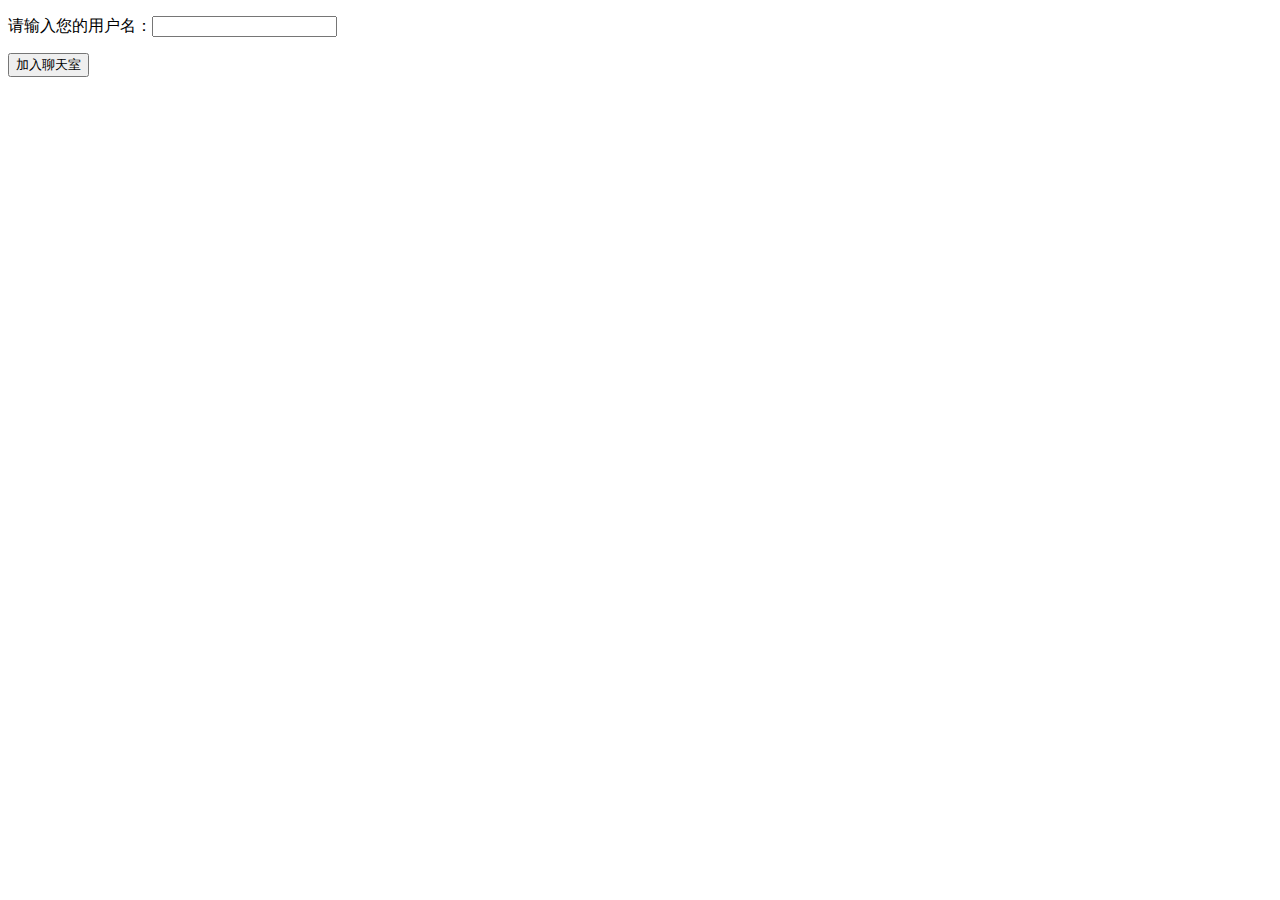
==== src/main/resources/static/index.html @ f6f4a2f7 "-" ====
<!DOCTYPE html>
<html lang="en">
<head>
    <meta charset="UTF-8">
    <title>Title</title>
</head>
<body>
<p>请输入您的用户名：<input value="" id="inp" /></p>
<button id="sub" >加入聊天室</button>

<script>
    var sub = document.getElementById("sub");
    var inp = document.getElementById("inp");

    sub.onclick = function (ev) {
        var s = inp.value;
        if(s=="" || s==undefined){
            alert("请输入用户名！")
            return false;
        }
        window.open("/chat.html?username="+s);
    }

</script>
</body>
</html>
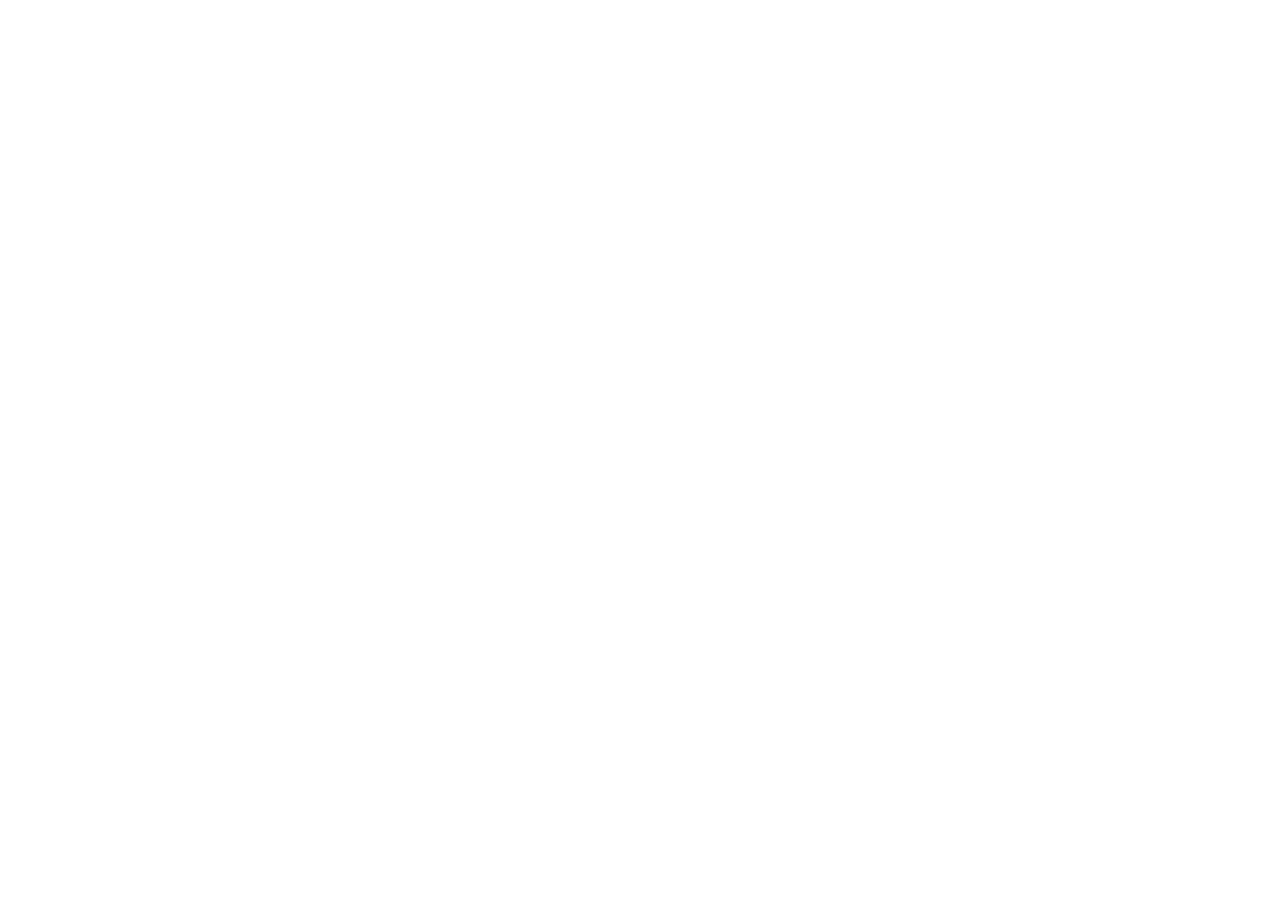
==== commit 72201284: "- 前端页面加入" ====
--- a/src/main/resources/static/index.html
+++ b/src/main/resources/static/index.html
@@ -1,26 +1 @@
-<!DOCTYPE html>
-<html lang="en">
-<head>
-    <meta charset="UTF-8">
-    <title>Title</title>
-</head>
-<body>
-<p>请输入您的用户名：<input value="" id="inp" /></p>
-<button id="sub" >加入聊天室</button>
-
-<script>
-    var sub = document.getElementById("sub");
-    var inp = document.getElementById("inp");
-
-    sub.onclick = function (ev) {
-        var s = inp.value;
-        if(s=="" || s==undefined){
-            alert("请输入用户名！")
-            return false;
-        }
-        window.open("/chat.html?username="+s);
-    }
-
-</script>
-</body>
-</html>+<!DOCTYPE html><html><head><meta charset=utf-8><meta name=viewport content="width=device-width,initial-scale=1"><title>spring-boot-websocket-ui</title><link href=/static/css/app.6c71494d0c4c8bc7d61c67ad7d3133f6.css rel=stylesheet></head><body><div id=app></div><script type=text/javascript src=/static/js/manifest.2ae2e69a05c33dfc65f8.js></script><script type=text/javascript src=/static/js/vendor.e2f650a4197bff3ff998.js></script><script type=text/javascript src=/static/js/app.cffb22018b0837f93e66.js></script></body></html>